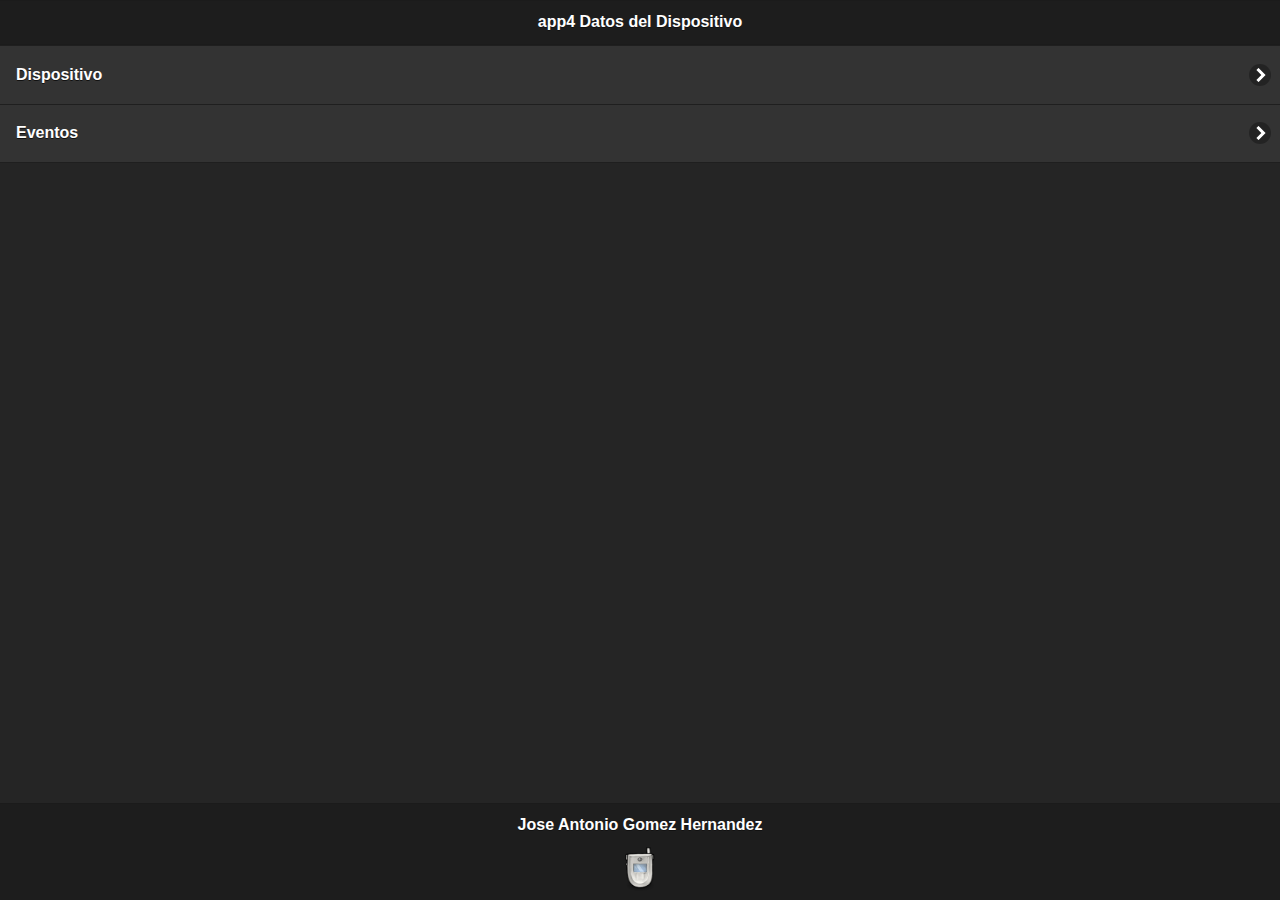
==== index4.html @ d5ed2626 "1s" ====
<!DOCTYPE html> 
<html>
<head>
<meta charset="utf-8">
<title>Datos del equipo</title>
<!--grupo CSS-->
<link rel="stylesheet" href="css/jquery.mobile-1.4.5.min.css"/>
<link rel="stylesheet" href="css/jquery.mobile.icons-1.4.5.min.css"/>
<link rel="stylesheet" href="css/jquery.mobile.structure-1.4.5.min.css"/>

<!--grupo JavaScript-->
<script src="js/jquery-1.11.2.min.js"></script>
<script src="js/jquery.mobile-1.4.5.min.js"></script>
<script src="js/acciones4.js" type="text/javascript"></script>

<script src="phonegap.js"></script><!-- necesario*/ -->

</head> 
<body> 
<div data-role="page" id="Principal" data-theme="b">
   <div data-role="header" data-add-back-btn="true" data-back-btn-text="Regresar" data-back-btn-theme="b">
     <h1>app4 Datos del Dispositivo</h1>
   </div>
 
 <div data-role="main" class="ui-content">
<div>
  <ul data-role="listview" data-theme="b" class="ui-listview ui-group-theme-a">
    <li class="ui-first-child ui-last-child">
    <a href="#page2" class="ui-btn ui-btn-icon-right ui-icon-carat-r">
    <h2>Dispositivo</h2>
     </a>
    </li>
    <li class="ui-first-child ui-last-child">
      <a href="#page3" class="ui-btn ui-btn-icon-right ui-icon-carat-r">
      <h2>Eventos</h2>
      </a>
    </li>
  </ul>
</div>
</div>

  <div data-role="footer" align="center" data-theme="b" data-position="fixed">
  		<h4>Jose Antonio Gomez Hernandez </h4>
        <img src="res/android/mdpi.png" width="56" height="46">
  </div>
</div>

<div data-role="page" id="page2" data-theme="b">
	 <div data-role="header" data-add-back-btn="true" data-back-btn-text="Regresar" data-back-btn-theme="a">
		<h1>Dispositivo</h1>
    </div> 
      <div data-role="main" class="ui-content">
        <div id="disp">	
<table width="200" border="1" id="datos">
  <tr>
    <td width="83">Datos</td>
    <td width="101">Dispositivo</td>
  </tr>
  <tr>
    <td>Nombre</td>
    <td>&nbsp;</td>
  </tr>
  <tr>
    <td>Phonegap</td>
    <td>&nbsp;</td>
  </tr>
  <tr>
    <td>Plataforma</td>
    <td>&nbsp;</td>
  </tr>
  <tr>
    <td>Versión</td>
    <td>&nbsp;</td>
  </tr>
  <tr>
    <td>UUID</td>
    <td>&nbsp;</td>
  </tr>
</table>
   </div> 
</div>
		
	<div data-role="footer" align="center" data-theme="b" data-position="fixed">
  		<h4>Jose Antonio Gomez Hernandez </h4>
        <img src="res/android/mdpi.png" width="56" height="46">
	</div>
</div>

<div data-role="page" id="page3" data-theme="b">
	 <div data-role="header" data-add-back-btn="true" data-back-btn-text="Regresar" data-back-btn-theme="a">
		<h1>Eventos</h1>
     </div> 
  <div data-role="main" class="ui-content">
     <div>	
      <h2>Historia </h2>
   <ul id="eHistoria">
   </ul>
  </div> 
</div>
		
	<div data-role="footer" align="center" data-theme="b" data-position="fixed">
  			<h4>Jose Antonio Gomez Hernandez </h4>
        <img src="res/android/mdpi.png" width="56" height="46">
	</div>
  </div>
</div>

</body>
</html>
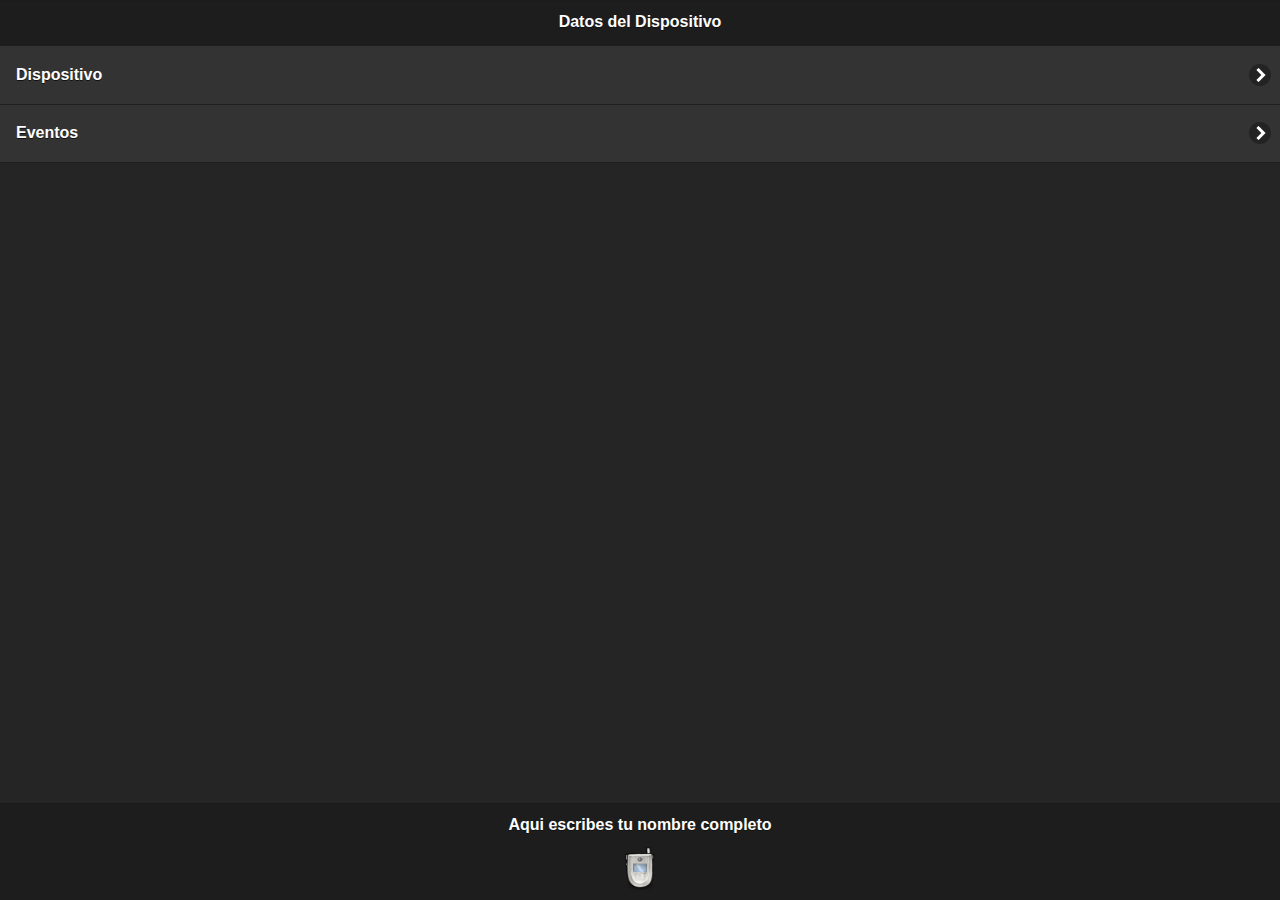
==== commit bba8f69c: "2s" ====
--- a/index4.html
+++ b/index4.html
@@ -11,7 +11,7 @@
 <!--grupo JavaScript-->
 <script src="js/jquery-1.11.2.min.js"></script>
 <script src="js/jquery.mobile-1.4.5.min.js"></script>
-<script src="js/acciones4.js" type="text/javascript"></script>
+<script src="js/acciones.js" type="text/javascript"></script>
 
 <script src="phonegap.js"></script><!-- necesario*/ -->
 
@@ -19,7 +19,7 @@
 <body> 
 <div data-role="page" id="Principal" data-theme="b">
    <div data-role="header" data-add-back-btn="true" data-back-btn-text="Regresar" data-back-btn-theme="b">
-     <h1>app4 Datos del Dispositivo</h1>
+     <h1>Datos del Dispositivo</h1>
    </div>
  
  <div data-role="main" class="ui-content">
@@ -40,7 +40,7 @@
 </div>
 
   <div data-role="footer" align="center" data-theme="b" data-position="fixed">
-  		<h4>Jose Antonio Gomez Hernandez </h4>
+  	<h4>Aqui escribes tu nombre completo </h4>
         <img src="res/android/mdpi.png" width="56" height="46">
   </div>
 </div>
@@ -81,7 +81,7 @@
 </div>
 		
 	<div data-role="footer" align="center" data-theme="b" data-position="fixed">
-  		<h4>Jose Antonio Gomez Hernandez </h4>
+  		<h4>Aqui escribes tu nombre completo </h4>
         <img src="res/android/mdpi.png" width="56" height="46">
 	</div>
 </div>
@@ -99,7 +99,7 @@
 </div>
 		
 	<div data-role="footer" align="center" data-theme="b" data-position="fixed">
-  			<h4>Jose Antonio Gomez Hernandez </h4>
+  		<h4>Aqui escribes tu nombre completo </h4>
         <img src="res/android/mdpi.png" width="56" height="46">
 	</div>
   </div>
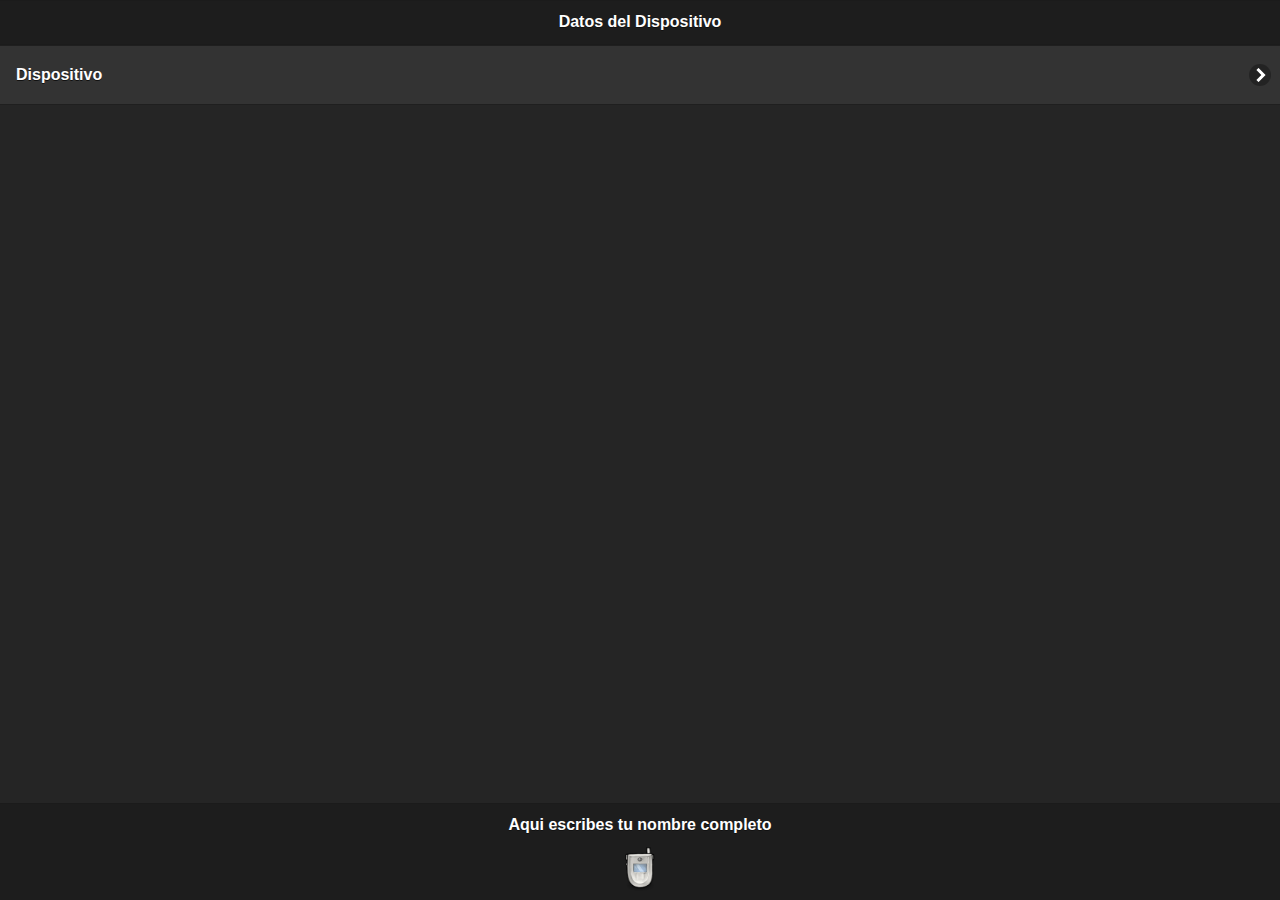
==== commit 925b07c8: "7" ====
--- a/index4.html
+++ b/index4.html
@@ -11,7 +11,7 @@
 <!--grupo JavaScript-->
 <script src="js/jquery-1.11.2.min.js"></script>
 <script src="js/jquery.mobile-1.4.5.min.js"></script>
-<script src="js/acciones.js" type="text/javascript"></script>
+<script src="js/acciones4.js" type="text/javascript"></script>
 
 <script src="phonegap.js"></script><!-- necesario*/ -->
 
@@ -29,11 +29,6 @@
     <a href="#page2" class="ui-btn ui-btn-icon-right ui-icon-carat-r">
     <h2>Dispositivo</h2>
      </a>
-    </li>
-    <li class="ui-first-child ui-last-child">
-      <a href="#page3" class="ui-btn ui-btn-icon-right ui-icon-carat-r">
-      <h2>Eventos</h2>
-      </a>
     </li>
   </ul>
 </div>
